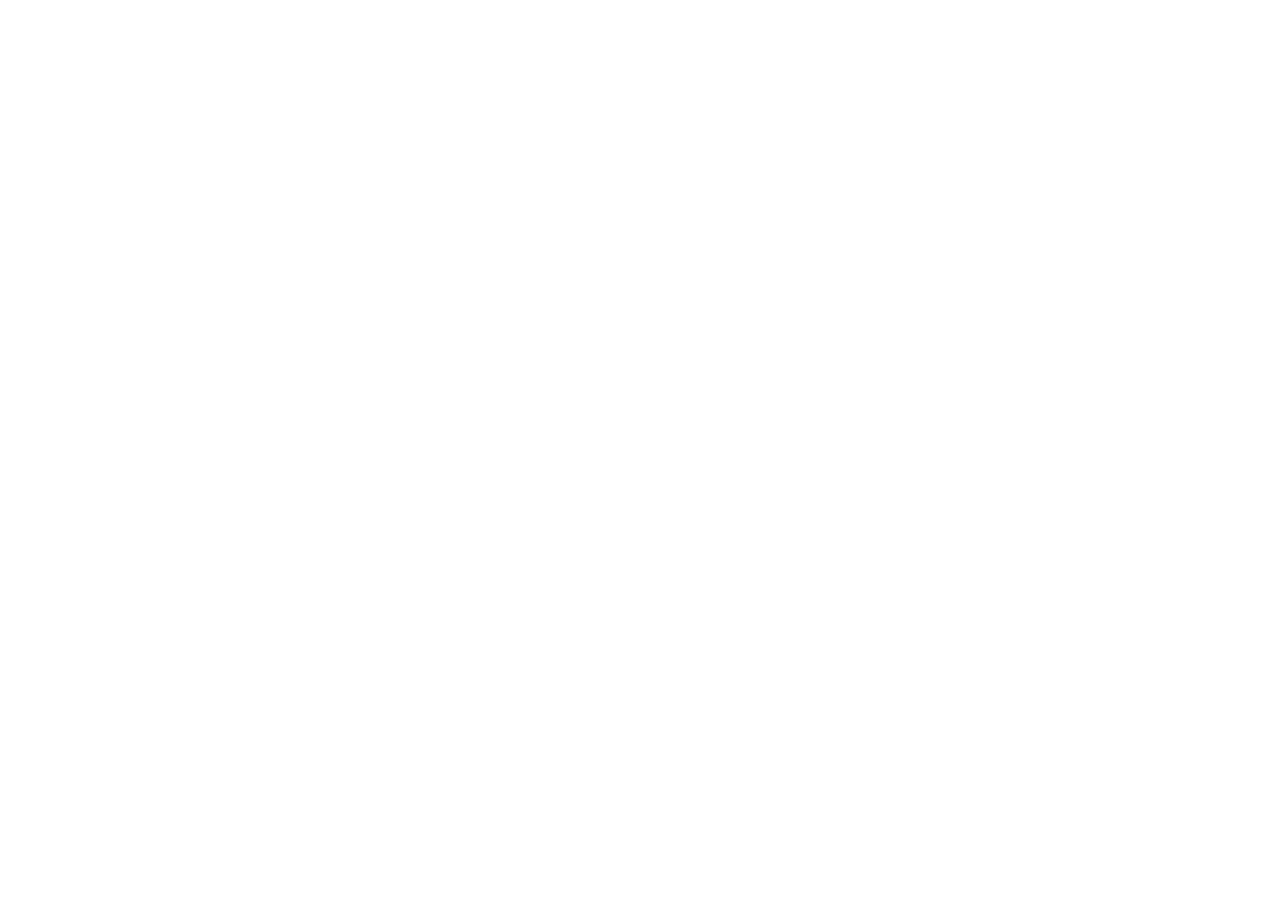
==== index.html @ 04652493 "as" ====
<!DOCTYPE html>
<html lang="en">

<head>
    <meta charset="UTF-8">
    <meta http-equiv="X-UA-Compatible" content="IE=edge">
    <meta name="viewport" content="width=device-width, initial-scale=1.0">
    <title>Document</title>
</head>

<body>

</body>

</html>
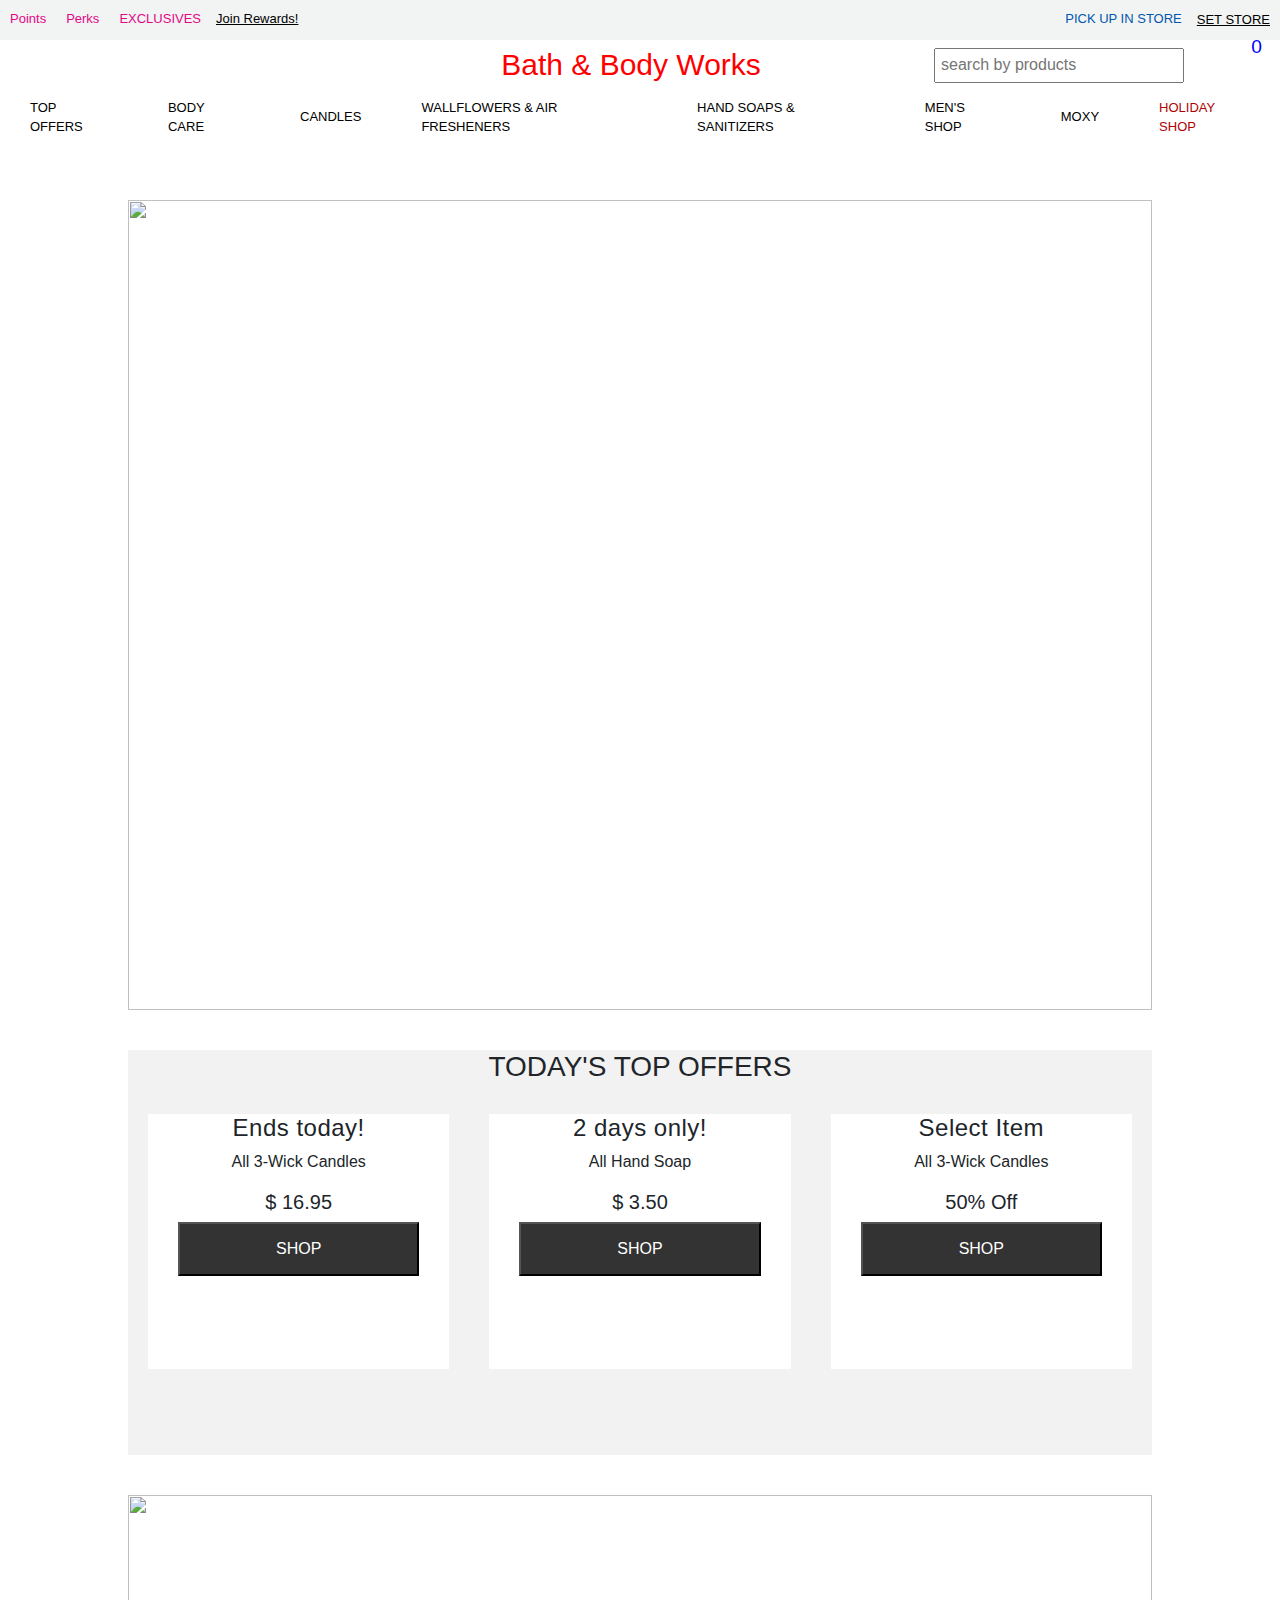
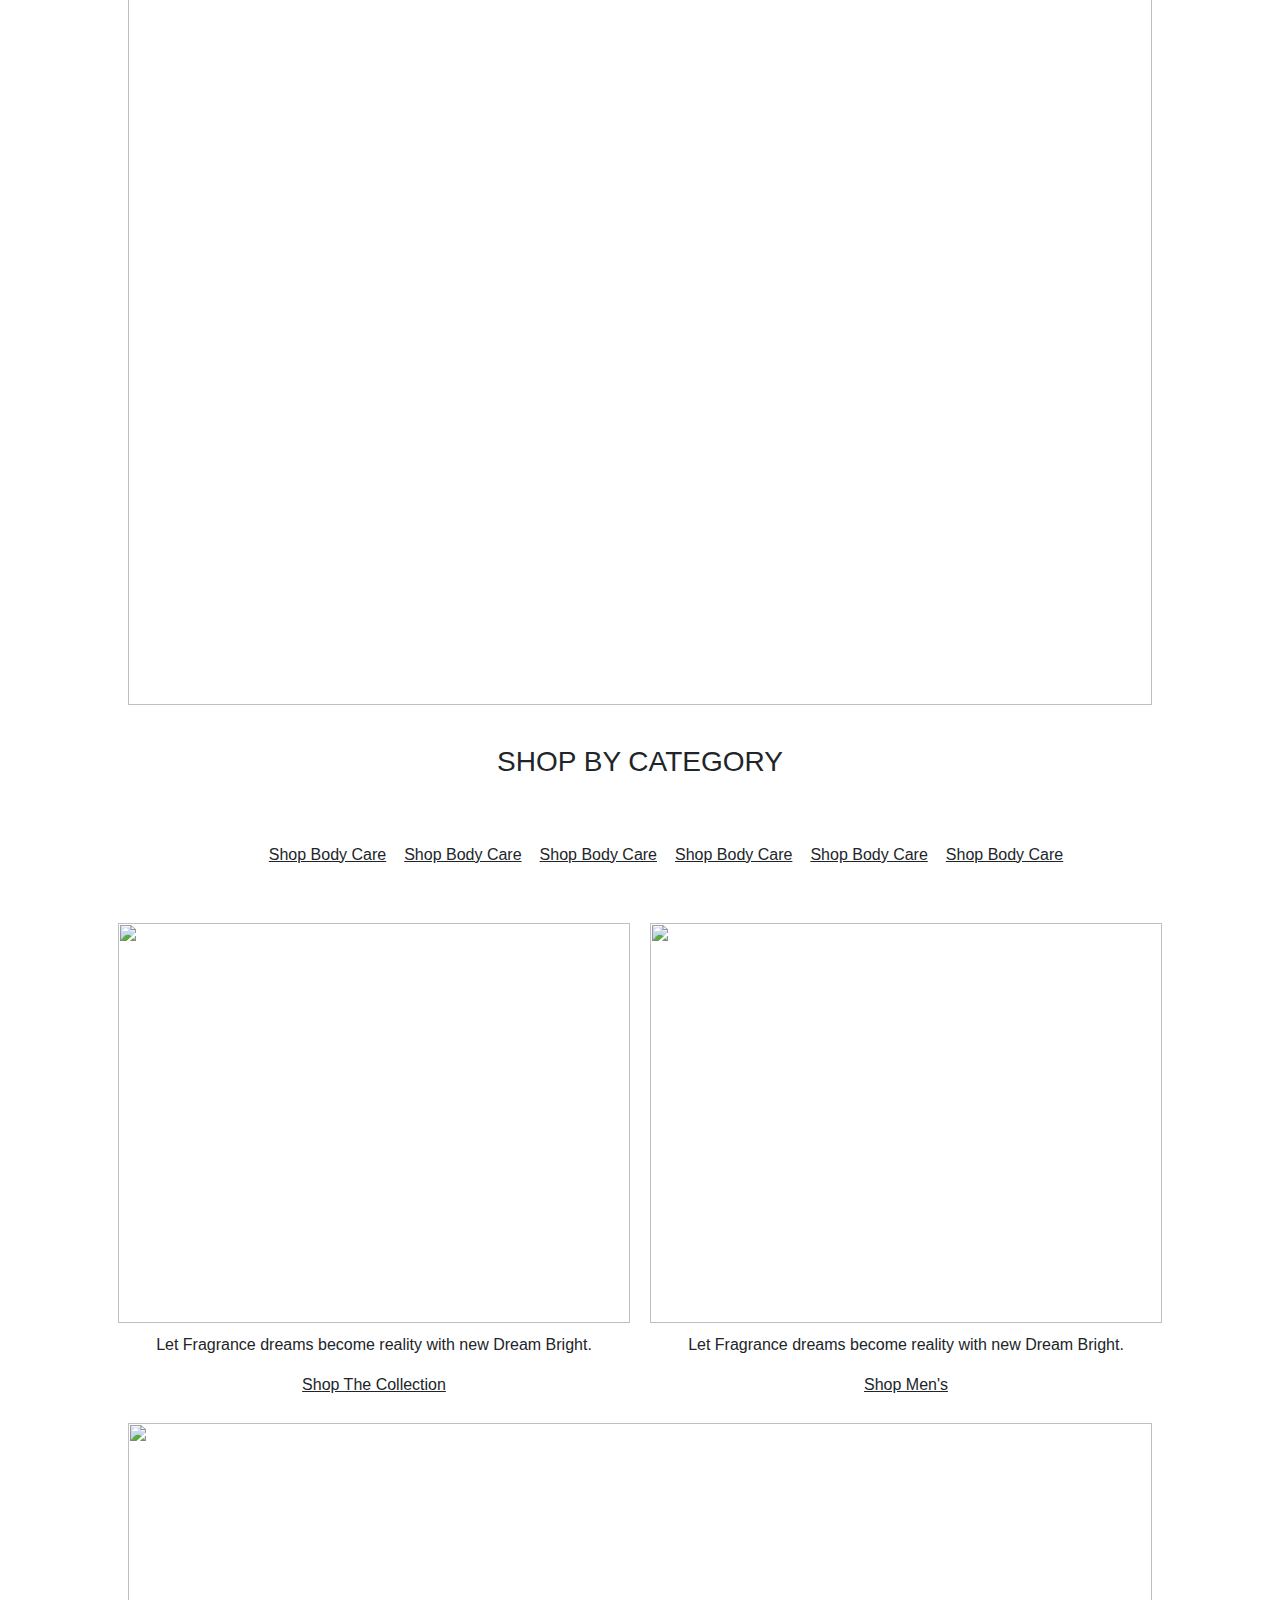
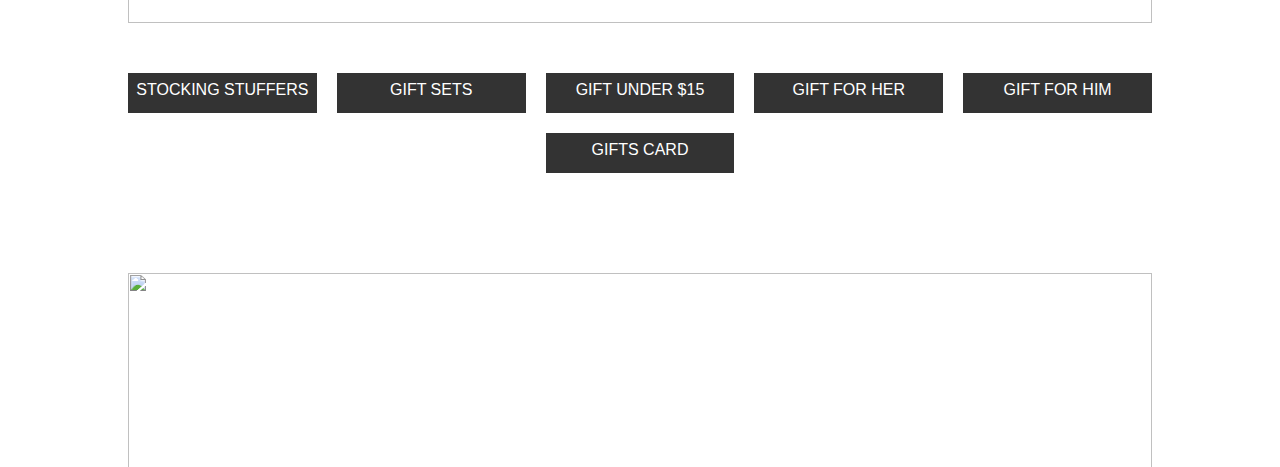
==== commit 175eb794: "All set" ====
--- a/index.html
+++ b/index.html
@@ -12,4 +12,10 @@
 
 </body>
 
-</html>+</html>
+<script>
+
+    window.onload=()=>{
+        window.location.replace("homepage.html")
+    }
+</script>